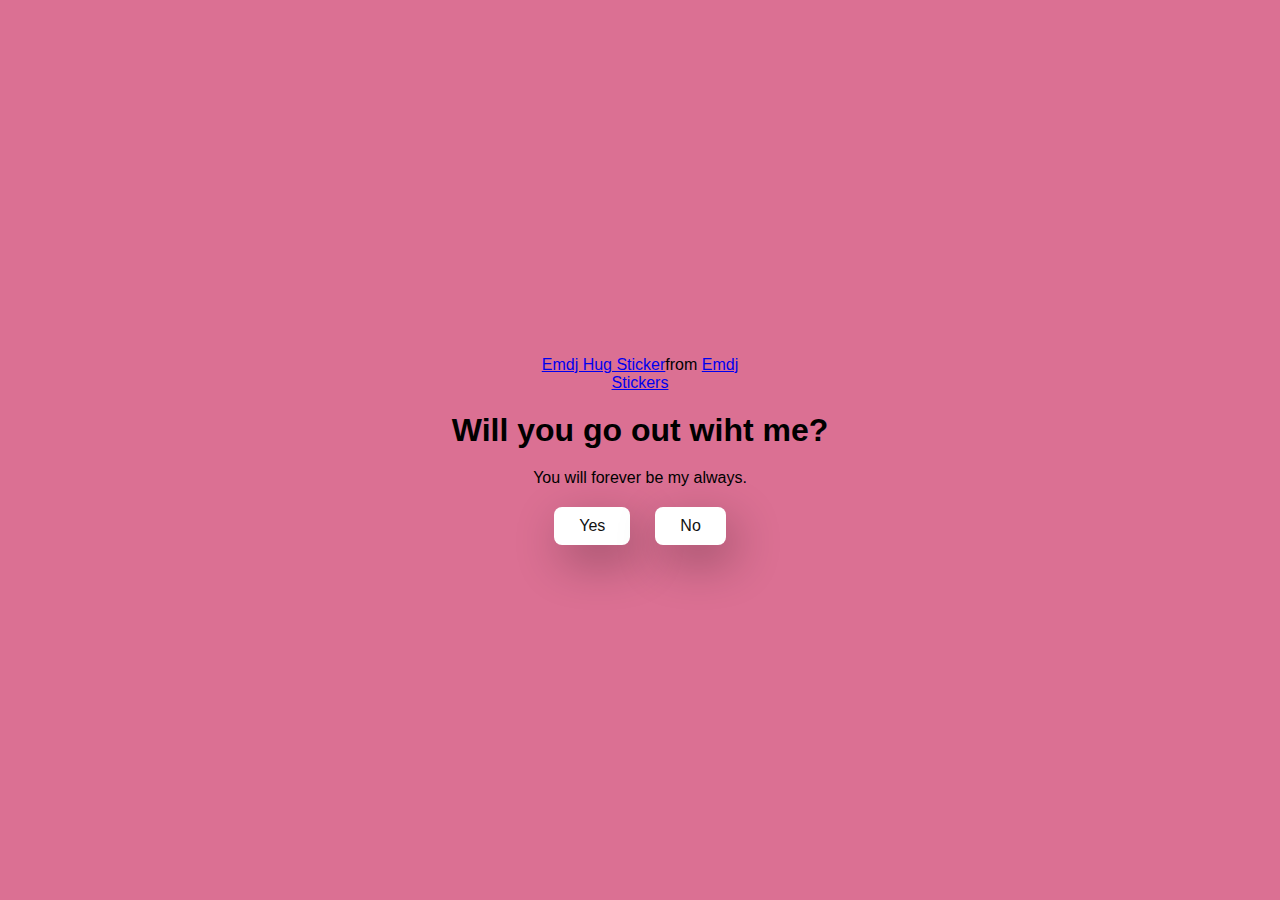
==== index.html @ c5146f12 "Add files via upload" ====
<!DOCTYPE html>
<html lang="en">
<head>
    <meta charset="UTF-8">
    <meta name="viewport" content="width=device-width, initial-scale=1.0">
    <title>ASK HIM OUT...</title>

    <link rel="stylesheet"href="./style.css" />
</head>
<body>
    <div class="container">
<div class="tenor-gif-embed" data-postid="25112555" data-share-method="host" data-aspect-ratio="0.953125" data-width="100%"><a href="https://tenor.com/view/emdj-hug-snuggle-squeeze-gif-25112555">Emdj Hug Sticker</a>from <a href="https://tenor.com/search/emdj-stickers">Emdj Stickers</a></div> <script type="text/javascript" async src="https://tenor.com/embed.js"></script>
        <h1>Will you go out wiht me?</h1>
        <p>You will forever be my always.</p>

        <div class="btn">
            <a href="yes.html">Yes</a>
            <a href="no1.html">No</a>
        </div>
    </div>
</body>
</html>
---- style.css ----
* {
    margin: 0;
    padding: 0;
    box-sizing: border-box;
    font-family: sans-serif;
}

body {
    width:100%;
    min-height:100vh;
    display: flex;
    justify-content: center;
    align-items: center;
    background-color: palevioletred;
}

.container {
    display: flex;
    flex-direction: column;
    text-align: center;
  align-items: center;
  gap: 20px;
  max-width: 500px;
  margin: 20px;
}

.container .tenor-gif-embed {
  max-width: 200px;
}

.container .btn {
  display: flex;
  gap: 25px;
}

.btn a {
  text-decoration: none;
  color: #111;
  background: #fff;
  padding: 10px 25px;
  border-radius: 8px;
  box-shadow: 0.5rem 1rem 3rem hsl(0, 0%, 0%, 0.3);
}
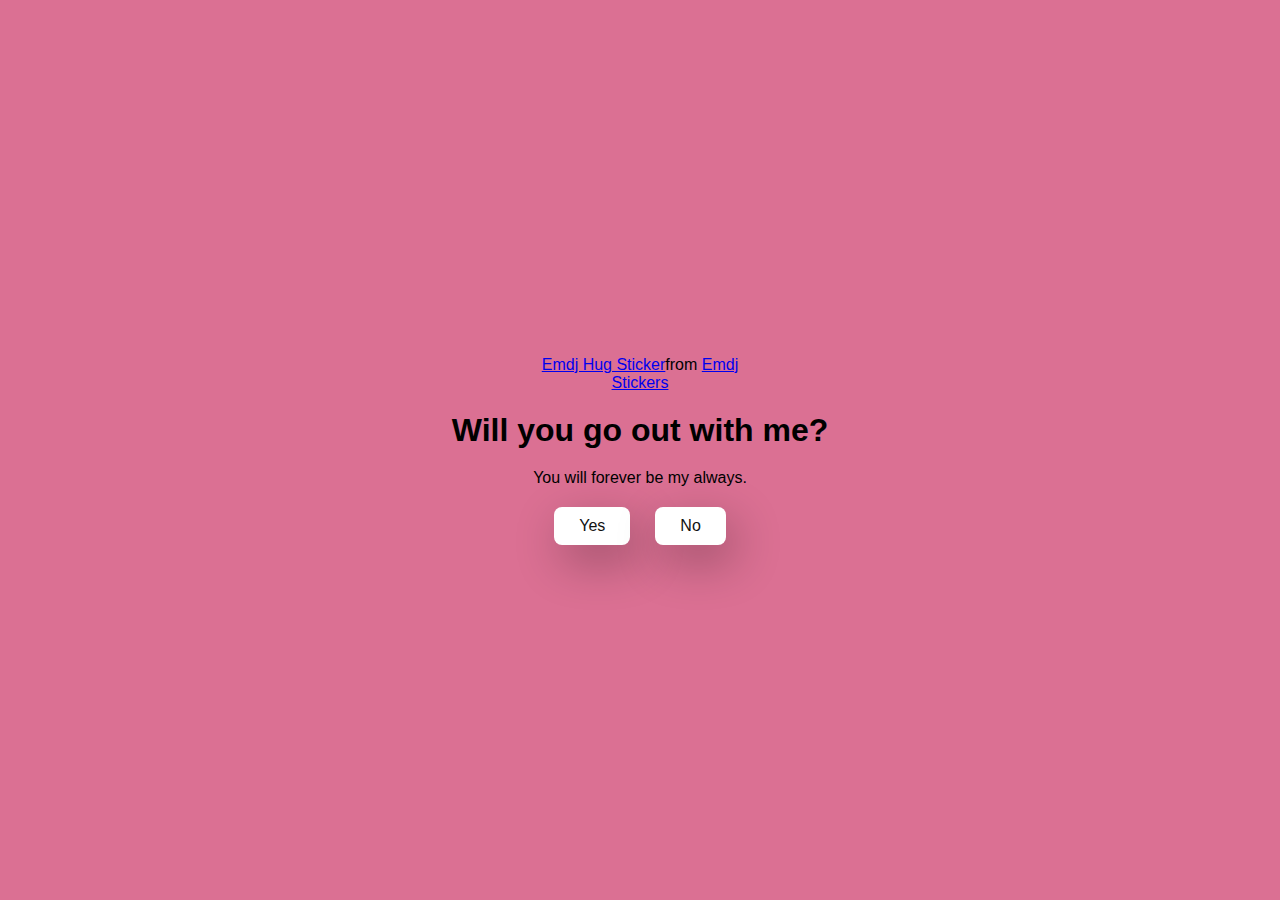
==== commit 3ade467a: "Update index.html" ====
--- a/index.html
+++ b/index.html
@@ -10,7 +10,7 @@
 <body>
     <div class="container">
 <div class="tenor-gif-embed" data-postid="25112555" data-share-method="host" data-aspect-ratio="0.953125" data-width="100%"><a href="https://tenor.com/view/emdj-hug-snuggle-squeeze-gif-25112555">Emdj Hug Sticker</a>from <a href="https://tenor.com/search/emdj-stickers">Emdj Stickers</a></div> <script type="text/javascript" async src="https://tenor.com/embed.js"></script>
-        <h1>Will you go out wiht me?</h1>
+        <h1>Will you go out with me?</h1>
         <p>You will forever be my always.</p>
 
         <div class="btn">
